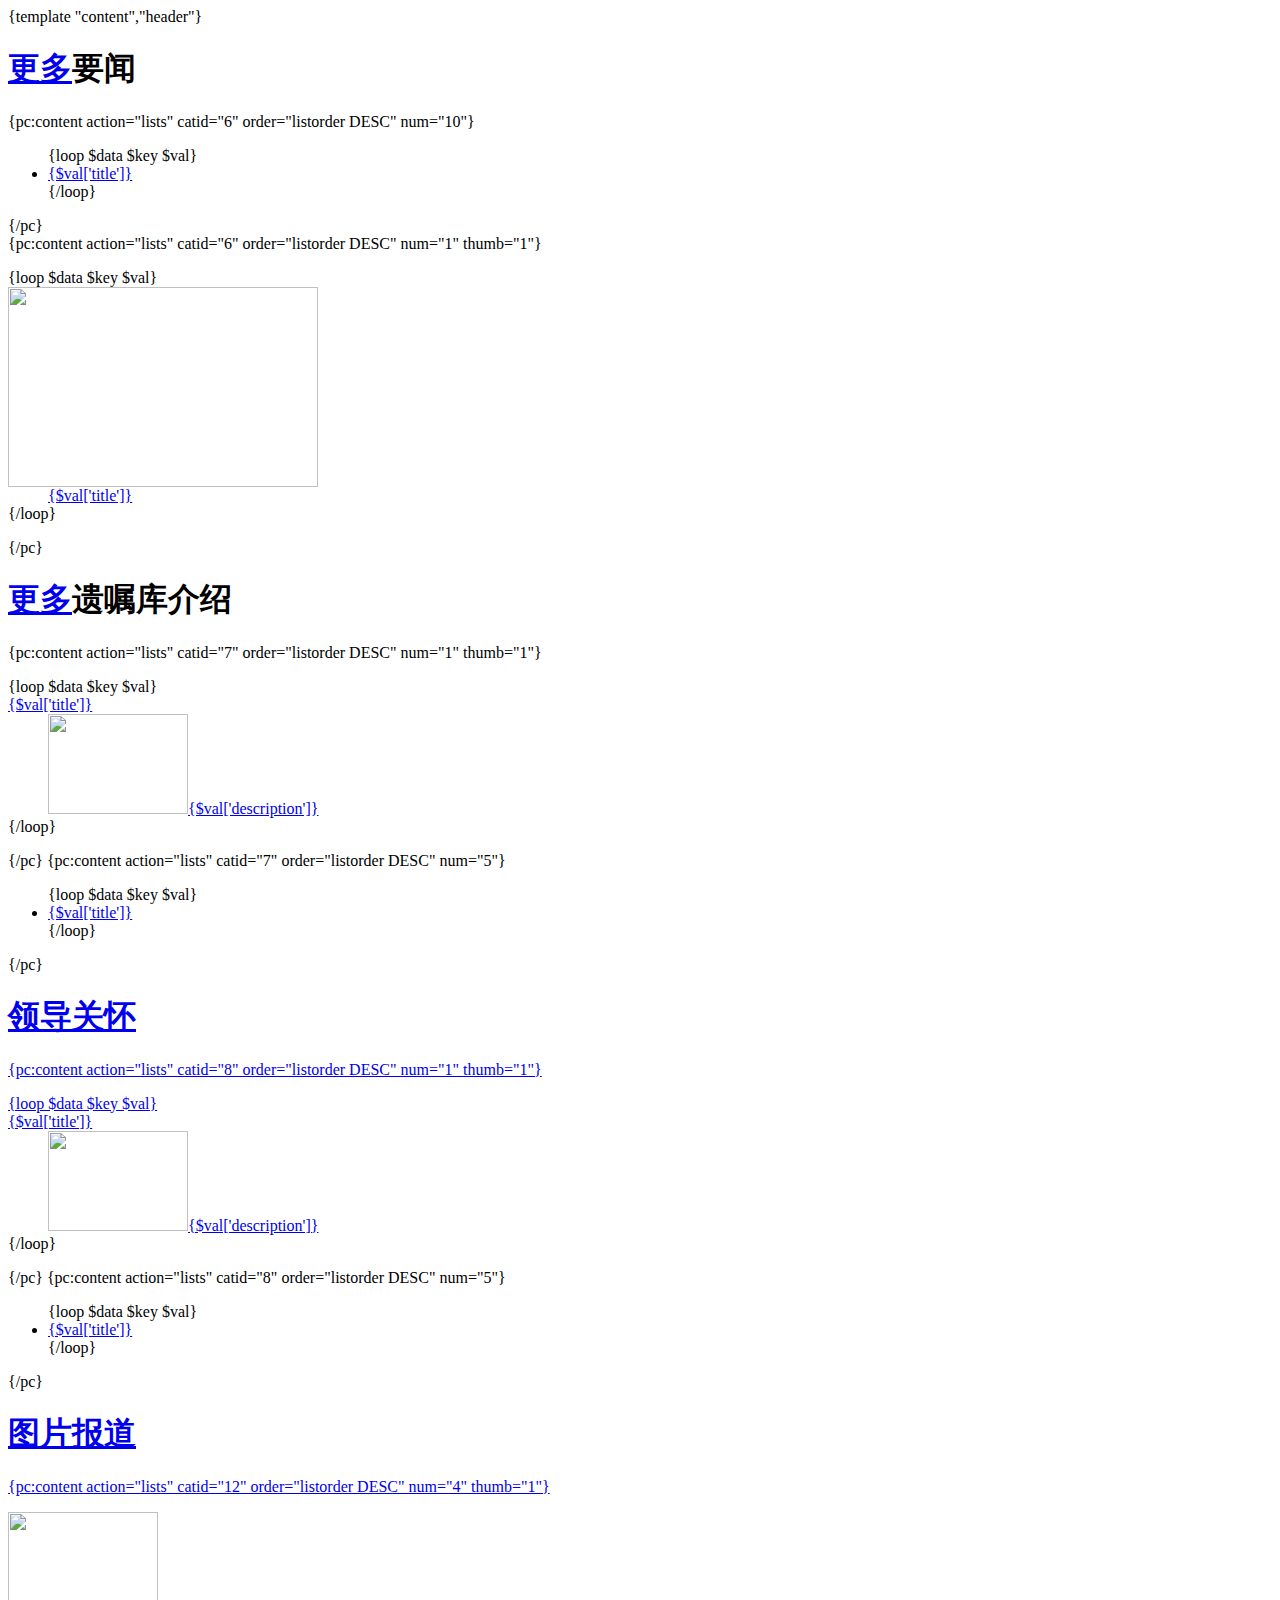
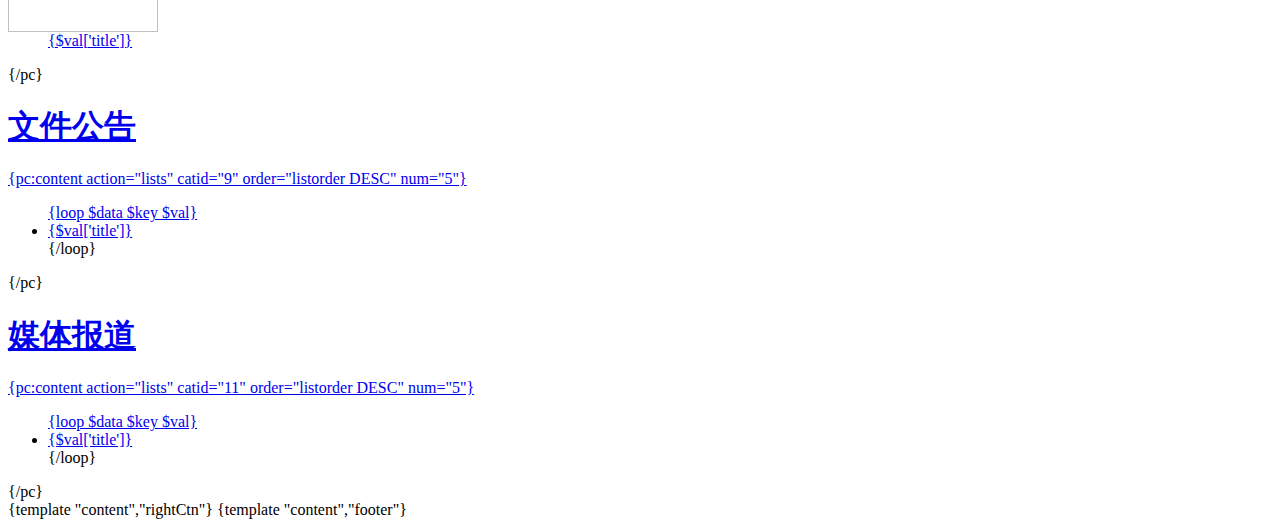
==== phpcms/index.html @ 51de41c0 "制作phpcms模版" ====
<!DOCTYPE html PUBLIC "-//W3C//DTD XHTML 1.0 Transitional//EN" "http://www.w3.org/TR/xhtml1/DTD/xhtml1-transitional.dtd">
<html xmlns="http://www.w3.org/1999/xhtml">
<head>
<meta http-equiv="Content-Type" content="text/html; charset=utf-8" />
<title>{if isset($SEO['title']) && !empty($SEO['title'])}{$SEO['title']}{/if}{$SEO['site_title']}</title>
<meta name="keywords" content="{$SEO['keyword']}">
<meta name="description" content="{$SEO['description']}">
<link href="/ysk/css/master.css" rel="stylesheet" type="text/css" />
<link href="/ysk/css/style.css" rel="stylesheet" type="text/css" />
</head>

<body>
{template "content","header"}
<div id="leftBox">
	<div class="newsBox">
    <div>
      <h1><a href="{$CATEGORYS[6]['url']}" target="_blank">更多</a>要闻</h1>
      {pc:content  action="lists" catid="6" order="listorder DESC" num="10"}
      <ul>
      	{loop $data $key $val}
        <li><a href="{$val['url']}">{$val['title']}</a></li>
        {/loop}
      </ul>
      {/pc}
    </div>
  	{pc:content  action="lists" catid="6" order="listorder DESC" num="1" thumb="1"}
    <dl>
    	{loop $data $key $val}
    	<dt><img src="{thumb($val[thumb],310,200)}" width="310" height="200" /></dt>
      <dd><a href="{$val['url']}">{$val['title']}</a></dd>
      {/loop}
    </dl>
    {/pc}
  </div>
  <div class="tab">
  	<div class="leftTab">
    	<h1><a href="{$CATEGORYS[7]['url']}" target="_blank">更多</a><span>遗嘱库介绍</span></h1>
      {pc:content  action="lists" catid="7" order="listorder DESC" num="1" thumb="1"}
      <dl>
      	{loop $data $key $val}
      	<dt><a href="{$val['url']}">{$val['title']}</a></dt>
        <dd><img src="{thumb($val[thumb],140,100)}" width="140" height="100" /><a href="{$val['url']}">{$val['description']}</a></dd>
        {/loop}
      </dl>
      {/pc}
      {pc:content  action="lists" catid="7" order="listorder DESC" num="5"}
      <ul>
      	{loop $data $key $val}
      	<li><a href="{$val['url']}">{$val['title']}</a></li>
      	{/loop}
      </ul>
      {/pc}
    </div>
    <div class="rightTab">
    	<h1><a href="{$CATEGORYS[8]['url']}" target="_blank"><span>领导关怀</span></h1>
      {pc:content  action="lists" catid="8" order="listorder DESC" num="1" thumb="1"}
      <dl>
      	{loop $data $key $val}
      	<dt><a href="{$val['url']}">{$val['title']}</a></dt>
        <dd><img src="{thumb($val[thumb],140,100)}" width="140" height="100" /><a href="{$val['url']}">{$val['description']}</a></dd>
        {/loop}
      </dl>
      {/pc}
      {pc:content  action="lists" catid="8" order="listorder DESC" num="5"}
      <ul>
      	{loop $data $key $val}
      	<li><a href="{$val['url']}">{$val['title']}</a></li>
      	{/loop}
      </ul>
      {/pc}
    </div>
  </div>
  <div class="picList">
  	<h1><a href="{$CATEGORYS[12]['url']}" target="_blank"><span>图片报道</span></h1>
    {pc:content  action="lists" catid="12" order="listorder DESC" num="4" thumb="1"}
    <dl>
    	<dt><img src="{thumb($val[thumb],150,120)}" width="150" height="120" /></dt>
      <dd><a href="{$val['url']}">{$val['title']}</a></dd>
    </dl>
    {/pc}
  </div>
  <div class="tab">
  	<div class="leftTab">
    	<h1><a href="{$CATEGORYS[9]['url']}" target="_blank"><span>文件公告</span></h1>
      {pc:content  action="lists" catid="9" order="listorder DESC" num="5"}
      <ul>
      	{loop $data $key $val}
      	<li><a href="{$val['url']}">{$val['title']}</a></li>
      	{/loop}
      </ul>
      {/pc}
    </div>
    <div class="rightTab">
    	<h1><a href="{$CATEGORYS[11]['url']}" target="_blank"><span>媒体报道</span></h1>
      {pc:content  action="lists" catid="11" order="listorder DESC" num="5"}
      <ul>
      	{loop $data $key $val}
      	<li><a href="{$val['url']}">{$val['title']}</a></li>
      	{/loop}
      </ul>
      {/pc}
    </div>
  </div>
</div>
{template "content","rightCtn"}
{template "content","footer"}
</body>
</html>
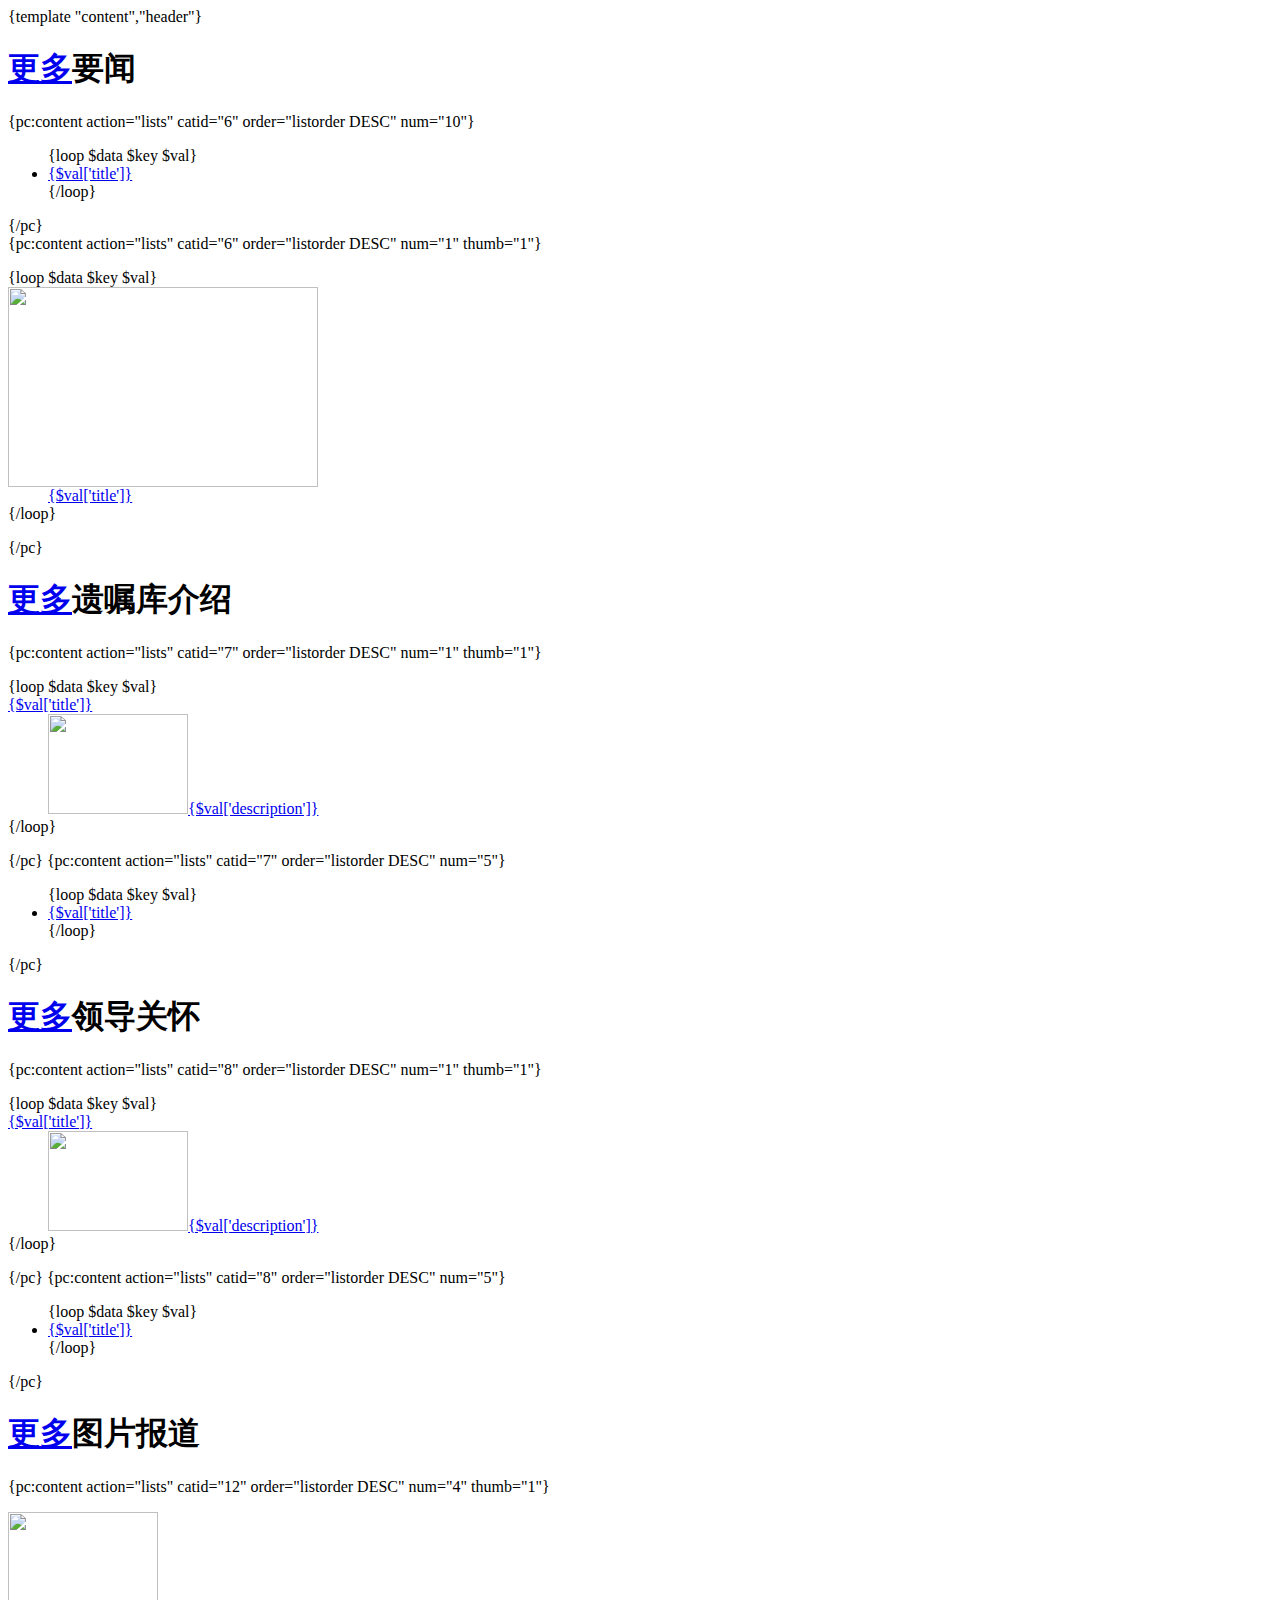
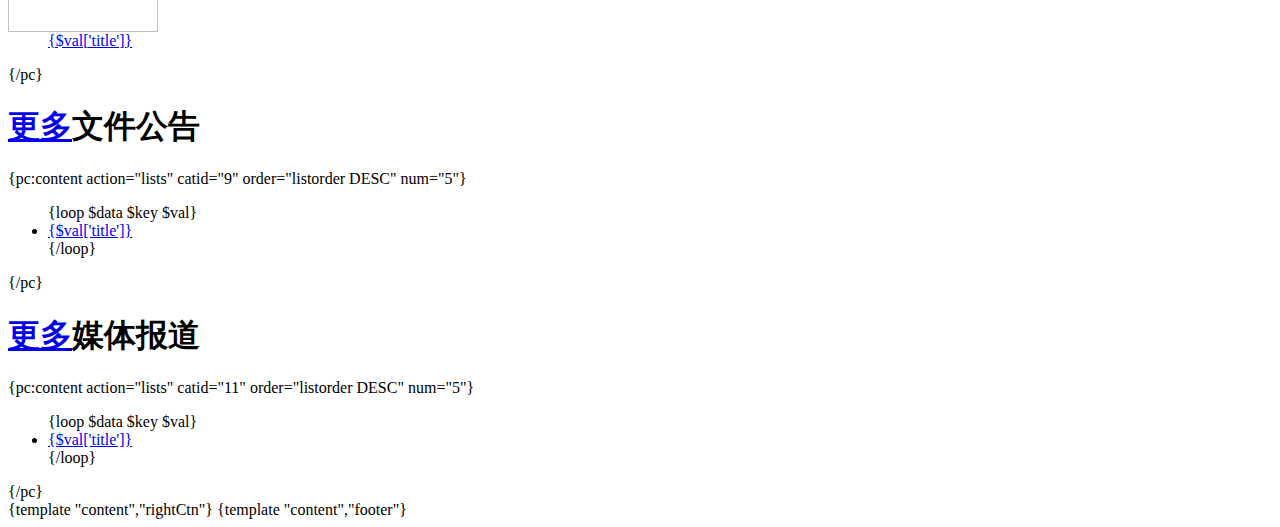
==== commit 04fb5889: "修改了phpcms更多没有写结束符" ====
--- a/phpcms/index.html
+++ b/phpcms/index.html
@@ -52,7 +52,7 @@
       {/pc}
     </div>
     <div class="rightTab">
-    	<h1><a href="{$CATEGORYS[8]['url']}" target="_blank"><span>领导关怀</span></h1>
+    	<h1><a href="{$CATEGORYS[8]['url']}" target="_blank">更多</a><span>领导关怀</span></h1>
       {pc:content  action="lists" catid="8" order="listorder DESC" num="1" thumb="1"}
       <dl>
       	{loop $data $key $val}
@@ -71,7 +71,7 @@
     </div>
   </div>
   <div class="picList">
-  	<h1><a href="{$CATEGORYS[12]['url']}" target="_blank"><span>图片报道</span></h1>
+  	<h1><a href="{$CATEGORYS[12]['url']}" target="_blank">更多</a><span>图片报道</span></h1>
     {pc:content  action="lists" catid="12" order="listorder DESC" num="4" thumb="1"}
     <dl>
     	<dt><img src="{thumb($val[thumb],150,120)}" width="150" height="120" /></dt>
@@ -81,7 +81,7 @@
   </div>
   <div class="tab">
   	<div class="leftTab">
-    	<h1><a href="{$CATEGORYS[9]['url']}" target="_blank"><span>文件公告</span></h1>
+    	<h1><a href="{$CATEGORYS[9]['url']}" target="_blank">更多</a><span>文件公告</span></h1>
       {pc:content  action="lists" catid="9" order="listorder DESC" num="5"}
       <ul>
       	{loop $data $key $val}
@@ -91,7 +91,7 @@
       {/pc}
     </div>
     <div class="rightTab">
-    	<h1><a href="{$CATEGORYS[11]['url']}" target="_blank"><span>媒体报道</span></h1>
+    	<h1><a href="{$CATEGORYS[11]['url']}" target="_blank">更多</a><span>媒体报道</span></h1>
       {pc:content  action="lists" catid="11" order="listorder DESC" num="5"}
       <ul>
       	{loop $data $key $val}
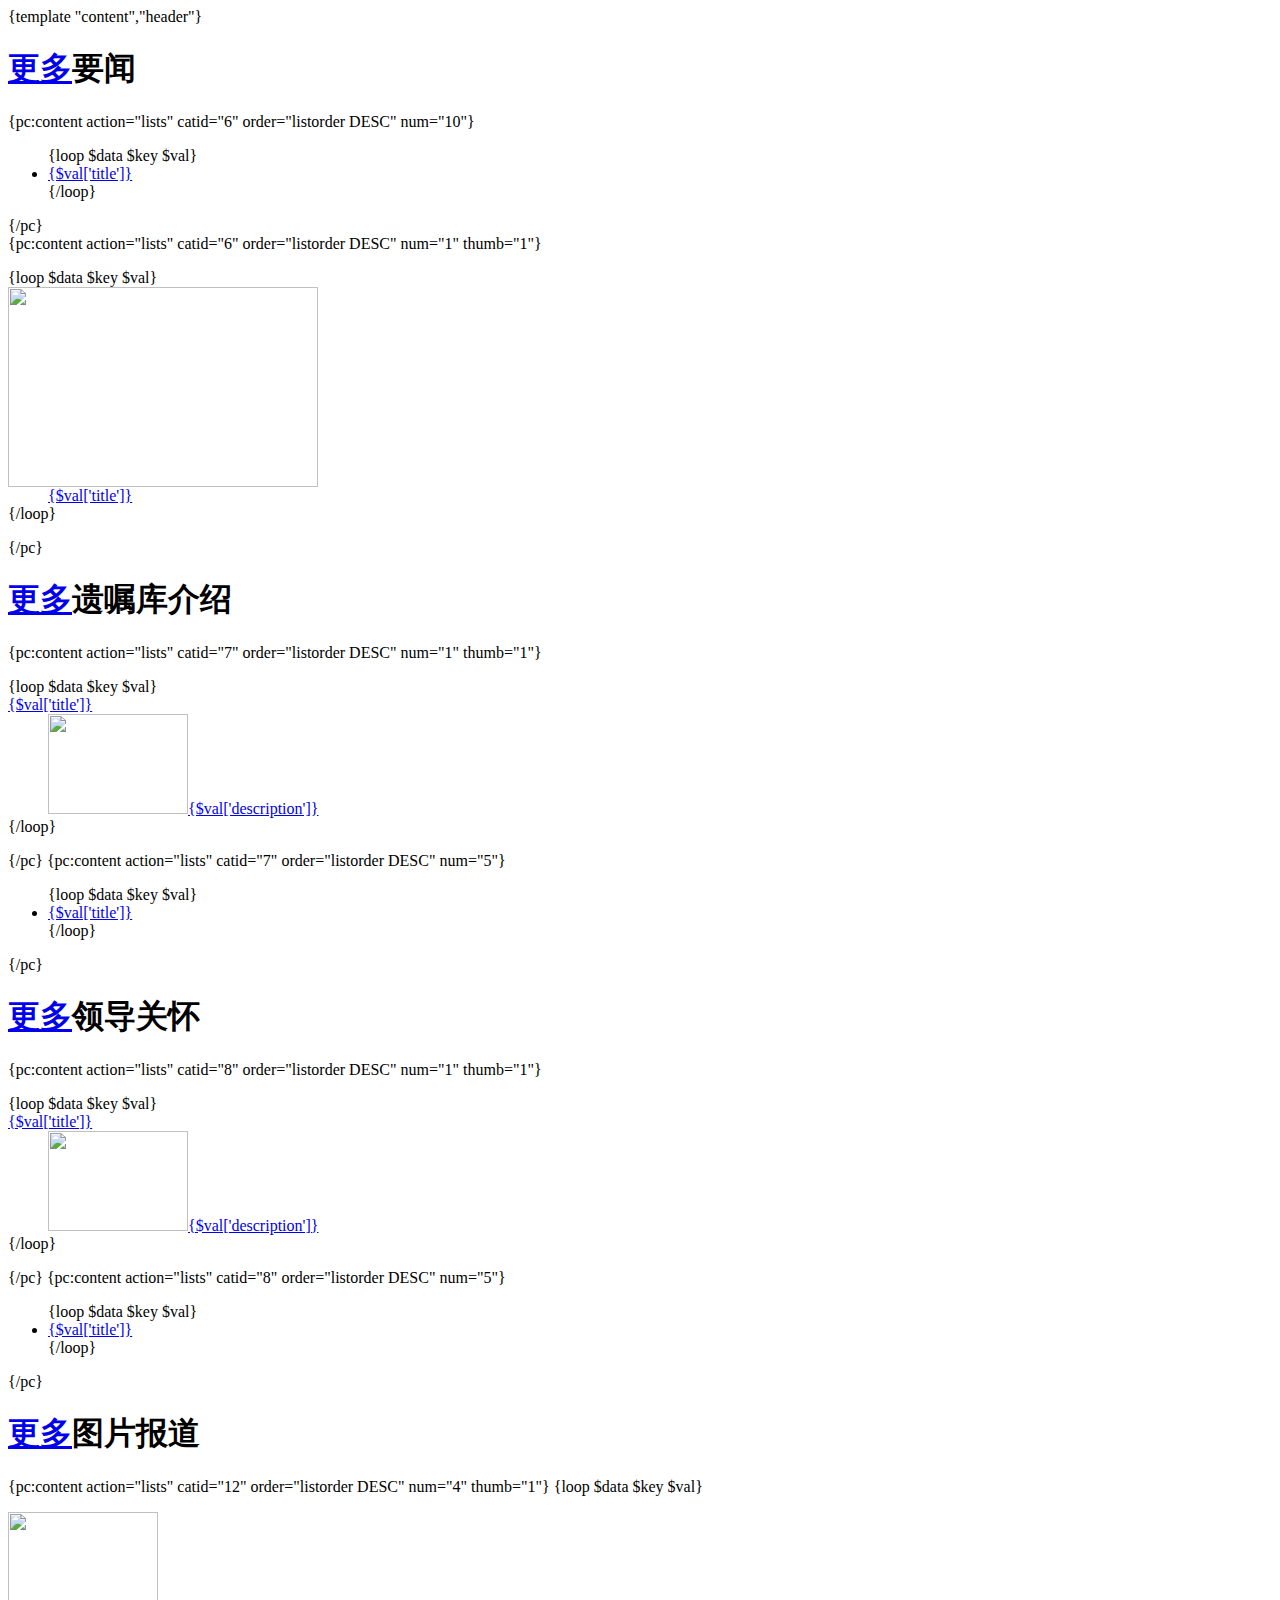
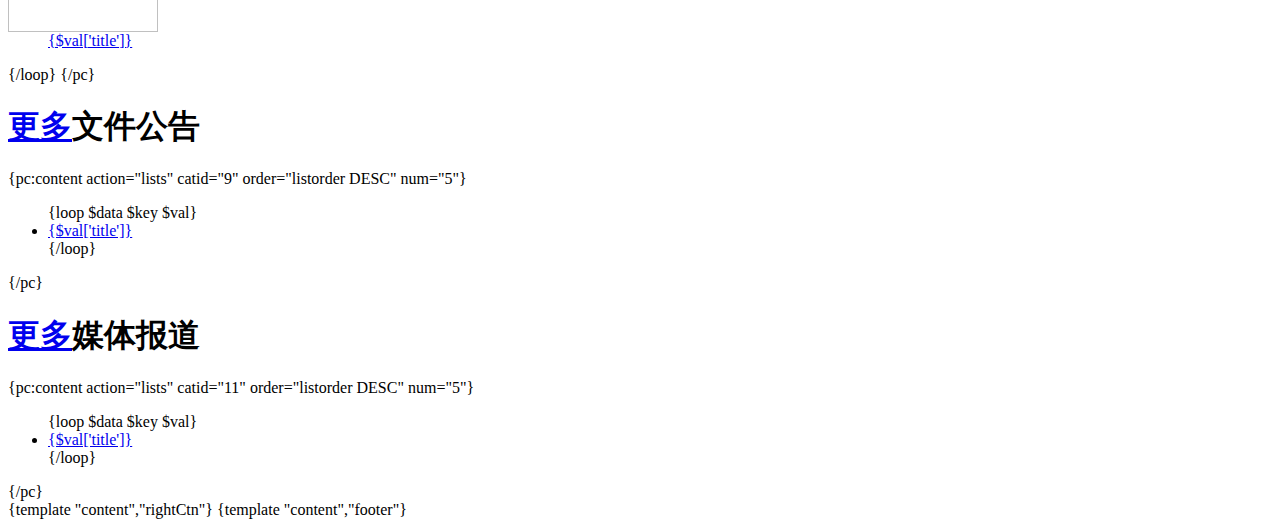
==== commit fa463508: "修改了首页phpcms标签错误" ====
--- a/phpcms/index.html
+++ b/phpcms/index.html
@@ -26,7 +26,7 @@
   	{pc:content  action="lists" catid="6" order="listorder DESC" num="1" thumb="1"}
     <dl>
     	{loop $data $key $val}
-    	<dt><img src="{thumb($val[thumb],310,200)}" width="310" height="200" /></dt>
+    	<dt><a href="{$val['url']}"><img src="{thumb($val[thumb],310,200)}" width="310" height="200" /></a></dt>
       <dd><a href="{$val['url']}">{$val['title']}</a></dd>
       {/loop}
     </dl>
@@ -73,10 +73,12 @@
   <div class="picList">
   	<h1><a href="{$CATEGORYS[12]['url']}" target="_blank">更多</a><span>图片报道</span></h1>
     {pc:content  action="lists" catid="12" order="listorder DESC" num="4" thumb="1"}
+    {loop $data $key $val}
     <dl>
-    	<dt><img src="{thumb($val[thumb],150,120)}" width="150" height="120" /></dt>
+    	<dt><a href="{$val['url']}"><img src="{thumb($val[thumb],150,120)}" width="150" height="120" /></a></dt>
       <dd><a href="{$val['url']}">{$val['title']}</a></dd>
     </dl>
+    {/loop}
     {/pc}
   </div>
   <div class="tab">
